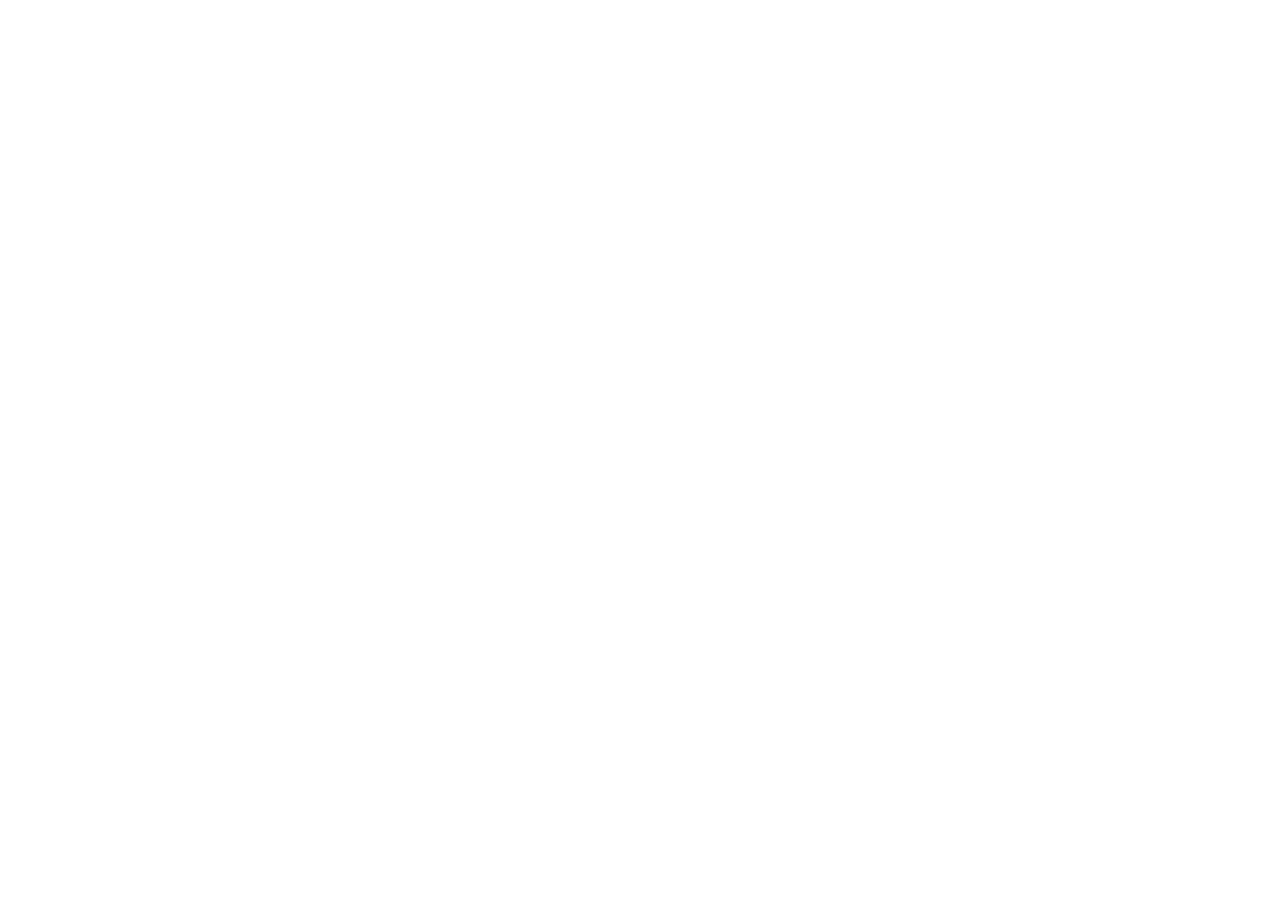
==== nosotros.html @ a4863eeb "primmer commit" ====
<!DOCTYPE html>
<html lang="en">
<head>
    <meta charset="UTF-8">
    <meta name="viewport" content="width=device-width, initial-scale=1.0">
    <meta http-equiv="X-UA-Compatible" content="ie=edge">
    <title>Front End Store - CSS Grid</title>
    <link rel="stylesheet" href="https://necolas.github.io/normalize.css/8.0.1/normalize.css">
    <link href="https://fonts.googleapis.com/css?family=Staatliches" rel="stylesheet">
    <link rel="stylesheet" href="css/style.css">
    
</head>
<body>

</body>
</html>
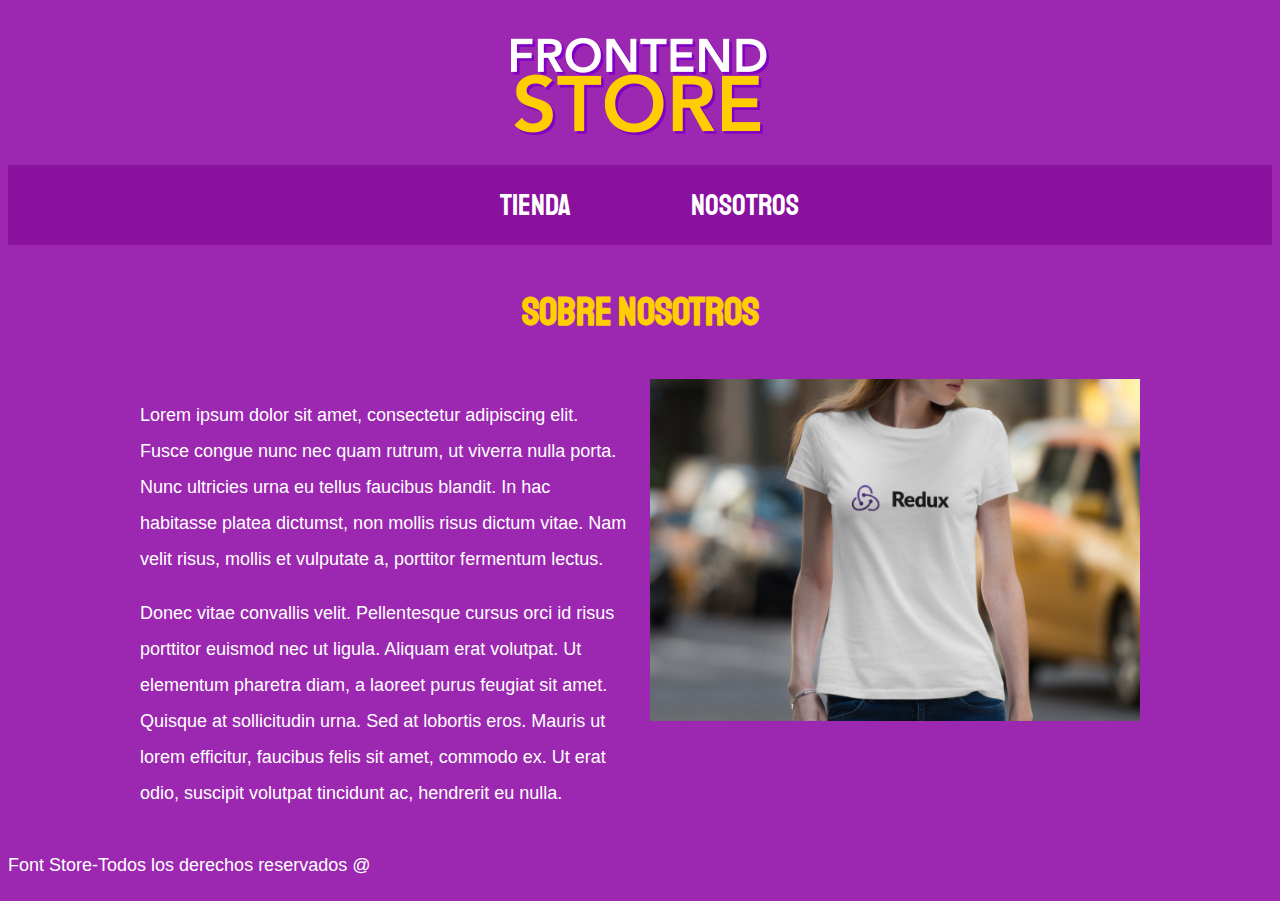
==== commit ec4b41e3: "commit3" ====
--- a/nosotros.html
+++ b/nosotros.html
@@ -1,16 +1,55 @@
 <!DOCTYPE html>
 <html lang="en">
-<head>
-    <meta charset="UTF-8">
-    <meta name="viewport" content="width=device-width, initial-scale=1.0">
-    <meta http-equiv="X-UA-Compatible" content="ie=edge">
+  <head>
+    <meta charset="UTF-8" />
+    <meta name="viewport" content="width=device-width, initial-scale=1.0" />
+    <meta http-equiv="X-UA-Compatible" content="ie=edge" />
     <title>Front End Store - CSS Grid</title>
-    <link rel="stylesheet" href="https://necolas.github.io/normalize.css/8.0.1/normalize.css">
-    <link href="https://fonts.googleapis.com/css?family=Staatliches" rel="stylesheet">
-    <link rel="stylesheet" href="css/style.css">
-    
-</head>
-<body>
+    <link
+      rel="stylesheet"
+      href="https://necolas.github.io/normalize.css/8.0.1/normalize.css"
+    />
+    <link
+      href="https://fonts.googleapis.com/css?family=Staatliches"
+      rel="stylesheet"
+    />
+    <link rel="stylesheet" href="css/style.css" />
+  </head>
+  <body>
+    <header class="header">
+      <img src="img/logo.png" alt="logotipo" />
+    </header>
+    <div class="barra">
+      <nav class="nav">
+        <a href="index.html">Tienda</a>
+        <a href="nosotros.html">Nosotros</a>
+      </nav>
+    </div>
+    <main class="contenedor">
+      <h1>Sobre Nosotros</h1>
+      <div class="contenedor-inf">
+        <div class="texto-nosotros">
+          <p>
+            Lorem ipsum dolor sit amet, consectetur adipiscing elit. Fusce
+            congue nunc nec quam rutrum, ut viverra nulla porta. Nunc ultricies
+            urna eu tellus faucibus blandit. In hac habitasse platea dictumst, non mollis risus dictum vitae. Nam velit risus, mollis
+            et vulputate a, porttitor fermentum lectus.
+          </p>
+          <p>
+            Donec vitae convallis velit. Pellentesque cursus orci id risus
+            porttitor euismod nec ut ligula. Aliquam erat volutpat. Ut elementum
+            pharetra diam, a laoreet purus feugiat sit amet. Quisque at
+            sollicitudin urna. Sed at lobortis eros. Mauris ut lorem efficitur,
+            faucibus felis sit amet, commodo ex. Ut erat odio, suscipit volutpat
+            tincidunt ac, hendrerit eu nulla.
+          </p>
+        </div>
+        <img src="img/nosotros.jpg" alt="Nosotros">
+      </div>
+    </main>
 
-</body>
-</html>+    <footer class="footer">
+      <p class="copy">Font Store-Todos los derechos reservados @</p>
+    </footer>
+  </body>
+</html>
--- a/css/style.css
+++ b/css/style.css
@@ -0,0 +1,134 @@
+:root {
+  --fuentePrincial: "Staatliches", cursive;
+  --primario: #9c27b0;
+  --primarioOscuro: #89119d;
+  --secundario: #ffce00;
+}
+html {
+  font-size: 62.5%; /*reset para los rems*/
+  box-sizing: border-box;
+}
+*,
+*:before,
+*:after {
+  box-sizing: inherit;
+}
+body {
+  background-color: var(--primario);
+  line-height: 2;
+  font-size: 2rem;
+}
+h1 {
+  color: var(--secundario);
+  text-align: center;
+  font-size: 4rem;
+  font-family: var(--fuentePrincial);
+}
+p{
+    font-size: 1.8rem;
+    font-family: Arial, Helvetica, sans-serif;
+    color: #ffffff;
+}
+img{
+    max-width: 100%;
+}
+/**CONTENEDOR**/
+
+.contenedor {
+    max-width: 1000px;
+    width: 95%;
+    margin: 0 auto;
+}
+/**header**/
+.header {
+  display: grid;
+  justify-content: center;
+  padding: 3rem 0;
+}
+/*barra*/
+.barra {
+  background-color: var(--primarioOscuro);
+  padding: 1rem 0;
+}
+
+.barra .nav {
+  display: grid;
+  grid-template-columns: repeat(2, 200px);
+  grid-column-gap: 1rem;
+  justify-content: center;
+}
+.barra .nav a {
+  font-family: var(--fuentePrincial);
+  font-size: 3rem;
+  text-align: center;
+  color: #ffffff;
+  text-decoration: none;
+}
+.barra .nav a:hover {
+  color: var(--secundario);
+}
+
+/*produuctos*/
+.lista-productos{
+    display: grid;
+    grid-template-columns: repeat(2,1fr);
+    grid-gap: 2rem;
+}
+@media( min-width: 768px) {
+    .lista-productos{
+        grid-template-columns: repeat(3,1fr);
+    }
+ }
+ .producto{
+    background-color: var(--primarioOscuro);
+    padding: 1rem;
+ }
+ .contenido-producto p{
+     font-family: var(--fuentePrincial);
+     color:white;
+     text-align: center;
+     margin: 1rem 0;
+     line-height: 1.2;
+ }
+ .contenido-producto .titulo{
+    font-size: 4rem;
+ }
+ .contenido-producto .precio{
+font-size: 2.8rem;
+color: var(--secundario);
+ }
+ .grafico{
+     min-height: 300px;
+     grid-column: 1 / 3;
+     background-size: cover;
+     background-position: center;
+ }
+ .grafico1{
+    background-image: url(../img/grafico1.jpg);
+    grid-row: 2 / 3;
+    grid-column: 1 / 3;
+ }
+ .grafico2{
+    background-image: url(../img/grafico2.jpg);
+    grid-row: 8 / 9;
+    grid-column: 1 / 3 ;
+ }
+ @media( min-width: 768px) {
+    .grafico2{
+ 
+        grid-row: 5 / 6;
+        grid-column: 2 / 4;
+     }
+  }
+
+  /**paginas internas*/
+
+
+  @media( min-width: 768px) {
+    .contenedor-inf{
+        display: grid;
+        grid-template-columns: repeat(2,1fr);
+        grid-column-gap: 2rem;
+
+    }
+   }